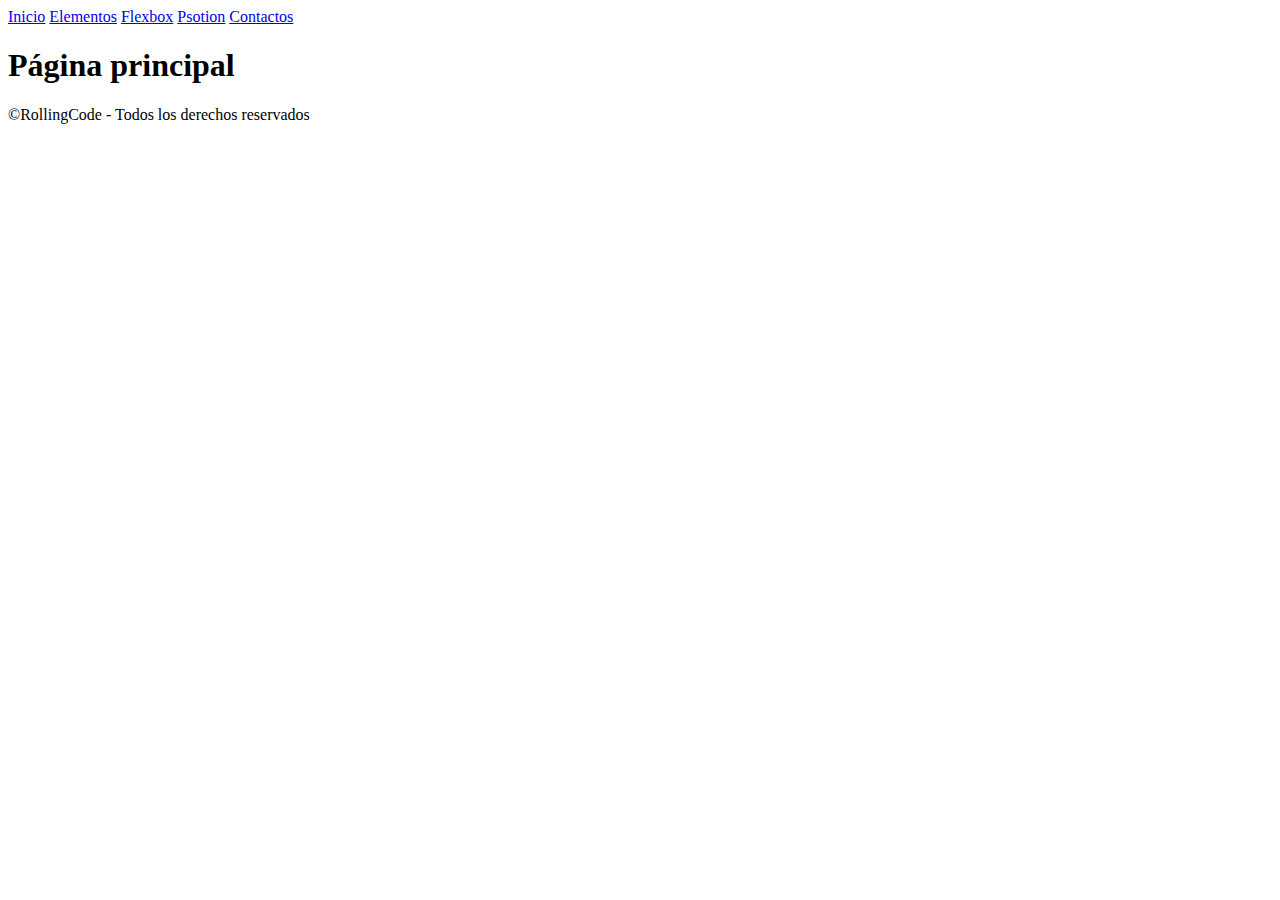
==== index.html @ 01941880 "comienzo a trabajar en la pagina principal" ====
<!DOCTYPE html>
<html lang="es">
  <head>
    <meta charset="UTF-8" />
    <meta name="viewport" content="width=device-width, initial-scale=1.0" />
    <meta
      name="keywords"
      content="estructuras HTML, estilos en cascada, selectores, listas, tablas"
    />
    <meta
      name="description"
      content="blog sobre tencnologías web, HTML5 y CSS3"
    />
    <meta name="author" content="Victoria Gramajo" />
    <link rel="icon" href="./img/logo-3.jpg" />
    <link rel="stylesheet" href="./css/style.css">
    <title>Mi primer web</title>
  </head>
  <body>
    <header>
      <nav>
        <a href="./index.html">Inicio</a>
        <a href="./pages/elementos.html">Elementos</a>
        <a href="./pages/flexbox.html">Flexbox</a>
        <a href="./pages/flexbox.html">Psotion</a>
        <a href="./pages/contactos.html">Contactos</a>
      </nav>
    </header>
    <main>
        <h1>Página principal</h1>
    </main>
    <footer>
        <p>&copy;RollingCode - Todos los derechos reservados</p>
    </footer>
  </body>
</html>
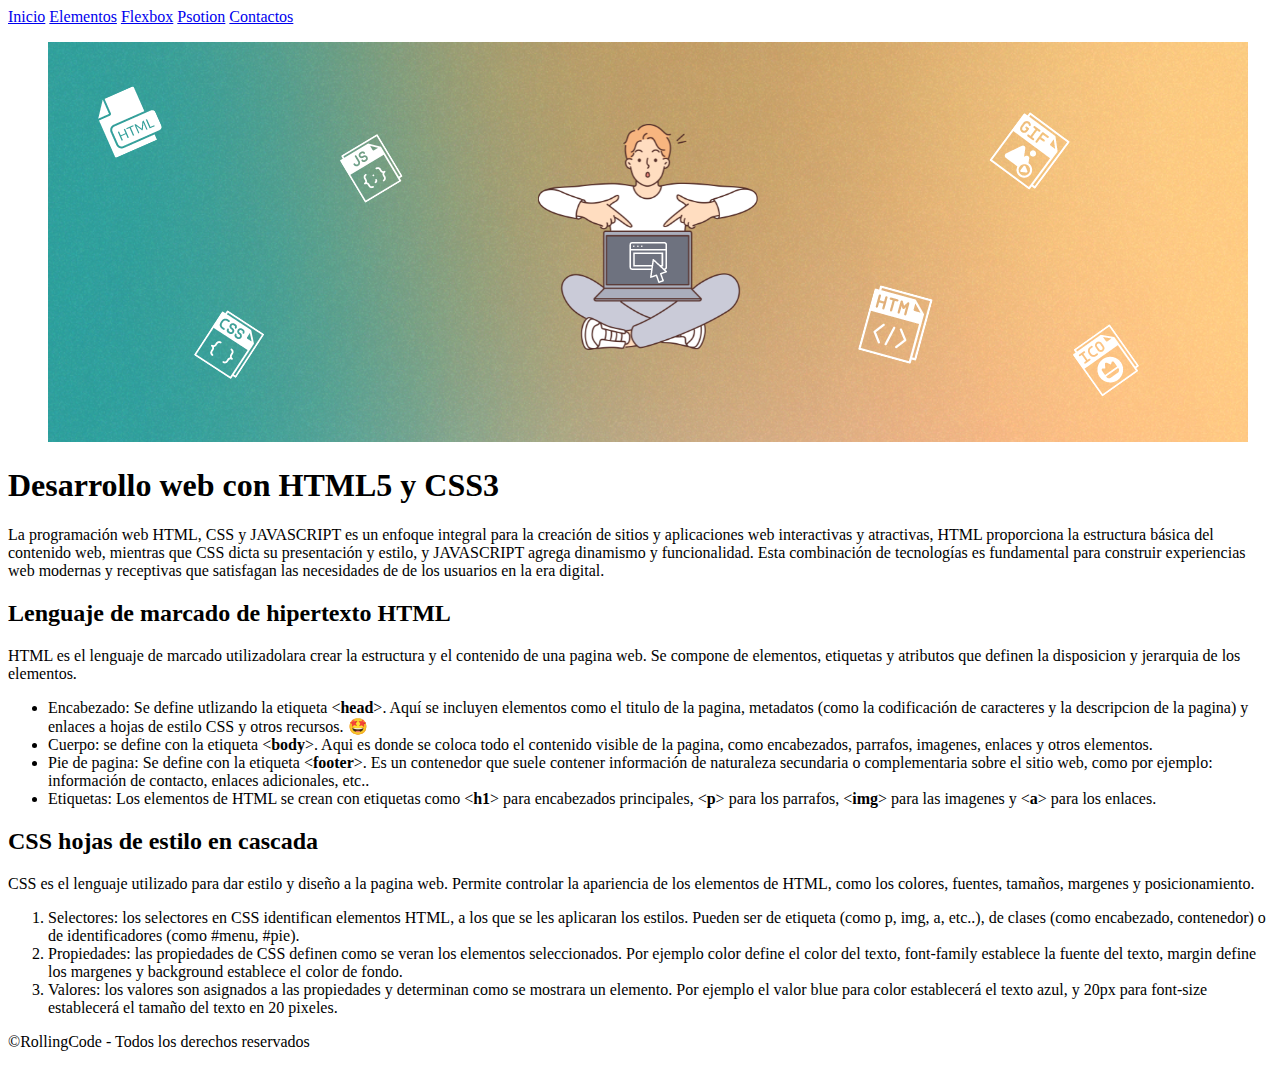
==== commit 04fb7963: "agregué toda la infor de la pagina" ====
--- a/index.html
+++ b/index.html
@@ -13,7 +13,7 @@
     />
     <meta name="author" content="Victoria Gramajo" />
     <link rel="icon" href="./img/logo-3.jpg" />
-    <link rel="stylesheet" href="./css/style.css">
+    <link rel="stylesheet" href="./css/style.css" />
     <title>Mi primer web</title>
   </head>
   <body>
@@ -27,10 +27,81 @@
       </nav>
     </header>
     <main>
-        <h1>Página principal</h1>
+      <figure>
+        <img src="./img/banner5.png" alt="banner blog html" />
+      </figure>
+      <h1>Desarrollo web con HTML5 y CSS3</h1>
+      <p>
+        La programación web HTML, CSS y JAVASCRIPT es un enfoque integral para
+        la creación de sitios y aplicaciones web interactivas y atractivas, HTML
+        proporciona la estructura básica del contenido web, mientras que CSS
+        dicta su presentación y estilo, y JAVASCRIPT agrega dinamismo y
+        funcionalidad. Esta combinación de tecnologías es fundamental para
+        construir experiencias web modernas y receptivas que satisfagan las
+        necesidades de de los usuarios en la era digital.
+      </p>
+      <h2>Lenguaje de marcado de hipertexto HTML</h2>
+      <p>
+        HTML es el lenguaje de marcado utilizadolara crear la estructura y el
+        contenido de una pagina web. Se compone de elementos, etiquetas y
+        atributos que definen la disposicion y jerarquia de los elementos.
+      </p>
+      <ul>
+        <li>
+          Encabezado: Se define utlizando la etiqueta
+          &lt;<strong>head</strong>&gt;. Aquí se incluyen elementos como el
+          titulo de la pagina, metadatos (como la codificación de caracteres y
+          la descripcion de la pagina) y enlaces a hojas de estilo CSS y otros
+          recursos. 🤩
+        </li>
+        <li>
+          Cuerpo: se define con la etiqueta &lt;<strong>body</strong>&gt;. Aqui
+          es donde se coloca todo el contenido visible de la pagina, como
+          encabezados, parrafos, imagenes, enlaces y otros elementos.
+        </li>
+        <li>
+          Pie de pagina: Se define con la etiqueta
+          &lt;<strong>footer</strong>&gt;. Es un contenedor que suele contener
+          información de naturaleza secundaria o complementaria sobre el sitio
+          web, como por ejemplo: información de contacto, enlaces adicionales,
+          etc..
+        </li>
+        <li>
+          Etiquetas: Los elementos de HTML se crean con etiquetas como
+          &lt;<b>h1</b>&gt; para encabezados principales, &lt;<b>p</b>&gt; para
+          los parrafos, &lt;<b>img</b>&gt; para las imagenes y &lt;<b>a</b>&gt;
+          para los enlaces.
+        </li>
+      </ul>
+      <h2>CSS hojas de estilo en cascada</h2>
+      <p>
+        CSS es el lenguaje utilizado para dar estilo y diseño a la pagina web.
+        Permite controlar la apariencia de los elementos de HTML, como los
+        colores, fuentes, tamaños, margenes y posicionamiento.
+      </p>
+      <ol>
+        <li>
+          Selectores: los selectores en CSS identifican elementos HTML, a los
+          que se les aplicaran los estilos. Pueden ser de etiqueta (como p, img,
+          a, etc..), de clases (como encabezado, contenedor) o de
+          identificadores (como #menu, #pie).
+        </li>
+        <li>
+          Propiedades: las propiedades de CSS definen como se veran los
+          elementos seleccionados. Por ejemplo color define el color del texto,
+          font-family establece la fuente del texto, margin define los margenes
+          y background establece el color de fondo.
+        </li>
+        <li>
+          Valores: los valores son asignados a las propiedades y determinan como
+          se mostrara un elemento. Por ejemplo el valor blue para color
+          establecerá el texto azul, y 20px para font-size establecerá el tamaño
+          del texto en 20 pixeles.
+        </li>
+      </ol>
     </main>
     <footer>
-        <p>&copy;RollingCode - Todos los derechos reservados</p>
+      <p>&copy;RollingCode - Todos los derechos reservados</p>
     </footer>
   </body>
 </html>
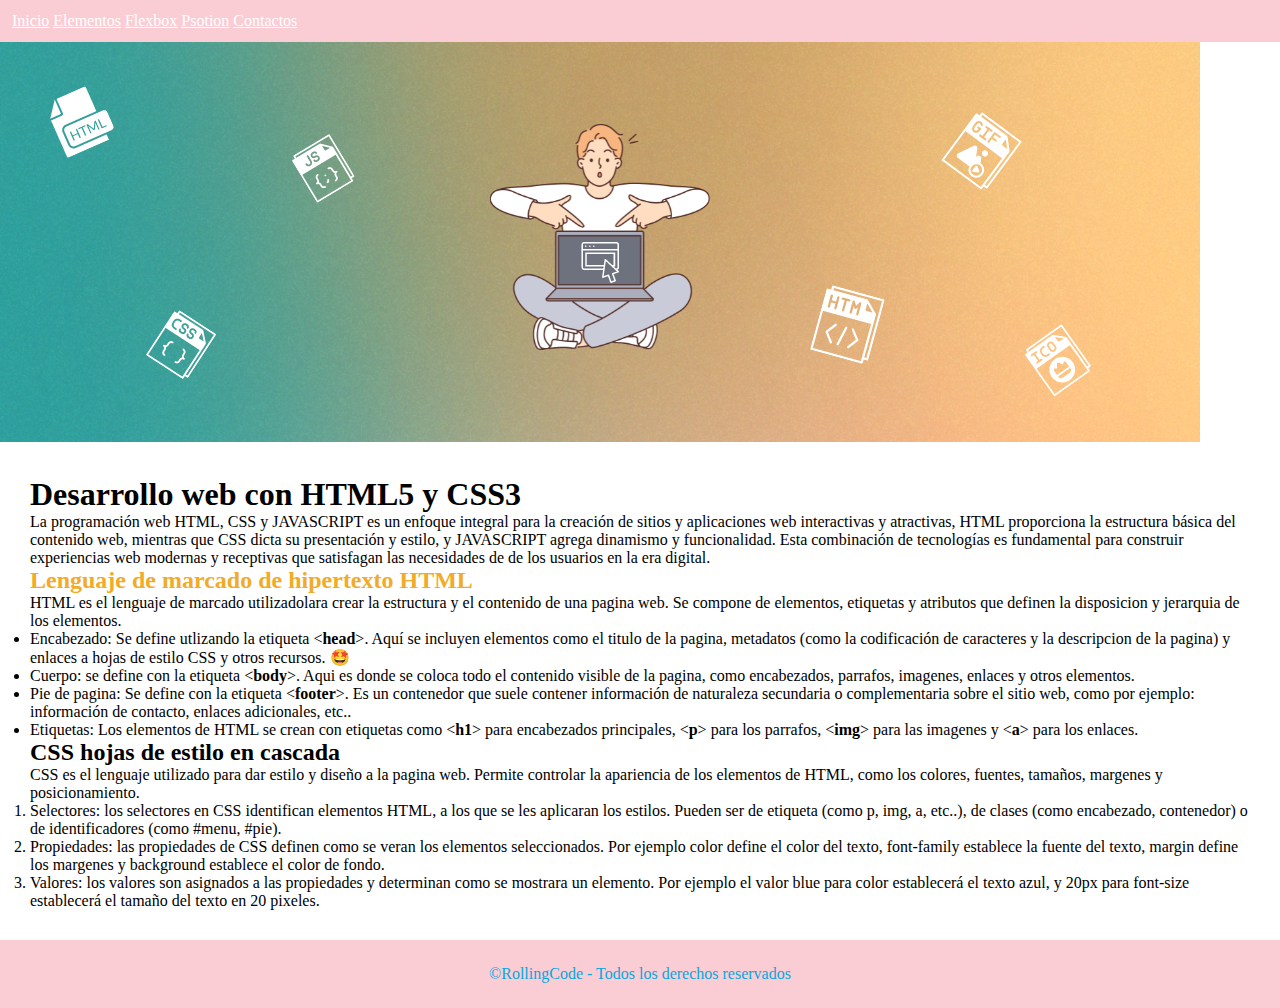
==== commit 1c180823: "aplicando clases con selectores de id, etiqueta y clases" ====
--- a/index.html
+++ b/index.html
@@ -30,75 +30,81 @@
       <figure>
         <img src="./img/banner5.png" alt="banner blog html" />
       </figure>
-      <h1>Desarrollo web con HTML5 y CSS3</h1>
-      <p>
-        La programación web HTML, CSS y JAVASCRIPT es un enfoque integral para
-        la creación de sitios y aplicaciones web interactivas y atractivas, HTML
-        proporciona la estructura básica del contenido web, mientras que CSS
-        dicta su presentación y estilo, y JAVASCRIPT agrega dinamismo y
-        funcionalidad. Esta combinación de tecnologías es fundamental para
-        construir experiencias web modernas y receptivas que satisfagan las
-        necesidades de de los usuarios en la era digital.
-      </p>
-      <h2>Lenguaje de marcado de hipertexto HTML</h2>
-      <p>
-        HTML es el lenguaje de marcado utilizadolara crear la estructura y el
-        contenido de una pagina web. Se compone de elementos, etiquetas y
-        atributos que definen la disposicion y jerarquia de los elementos.
-      </p>
-      <ul>
-        <li>
-          Encabezado: Se define utlizando la etiqueta
-          &lt;<strong>head</strong>&gt;. Aquí se incluyen elementos como el
-          titulo de la pagina, metadatos (como la codificación de caracteres y
-          la descripcion de la pagina) y enlaces a hojas de estilo CSS y otros
-          recursos. 🤩
-        </li>
-        <li>
-          Cuerpo: se define con la etiqueta &lt;<strong>body</strong>&gt;. Aqui
-          es donde se coloca todo el contenido visible de la pagina, como
-          encabezados, parrafos, imagenes, enlaces y otros elementos.
-        </li>
-        <li>
-          Pie de pagina: Se define con la etiqueta
-          &lt;<strong>footer</strong>&gt;. Es un contenedor que suele contener
-          información de naturaleza secundaria o complementaria sobre el sitio
-          web, como por ejemplo: información de contacto, enlaces adicionales,
-          etc..
-        </li>
-        <li>
-          Etiquetas: Los elementos de HTML se crean con etiquetas como
-          &lt;<b>h1</b>&gt; para encabezados principales, &lt;<b>p</b>&gt; para
-          los parrafos, &lt;<b>img</b>&gt; para las imagenes y &lt;<b>a</b>&gt;
-          para los enlaces.
-        </li>
-      </ul>
-      <h2>CSS hojas de estilo en cascada</h2>
-      <p>
-        CSS es el lenguaje utilizado para dar estilo y diseño a la pagina web.
-        Permite controlar la apariencia de los elementos de HTML, como los
-        colores, fuentes, tamaños, margenes y posicionamiento.
-      </p>
-      <ol>
-        <li>
-          Selectores: los selectores en CSS identifican elementos HTML, a los
-          que se les aplicaran los estilos. Pueden ser de etiqueta (como p, img,
-          a, etc..), de clases (como encabezado, contenedor) o de
-          identificadores (como #menu, #pie).
-        </li>
-        <li>
-          Propiedades: las propiedades de CSS definen como se veran los
-          elementos seleccionados. Por ejemplo color define el color del texto,
-          font-family establece la fuente del texto, margin define los margenes
-          y background establece el color de fondo.
-        </li>
-        <li>
-          Valores: los valores son asignados a las propiedades y determinan como
-          se mostrara un elemento. Por ejemplo el valor blue para color
-          establecerá el texto azul, y 20px para font-size establecerá el tamaño
-          del texto en 20 pixeles.
-        </li>
-      </ol>
+      <section class="contenedorPrincipal">
+        <h1>Desarrollo web con HTML5 y CSS3</h1>
+        <p>
+          La programación web HTML, CSS y JAVASCRIPT es un enfoque integral para
+          la creación de sitios y aplicaciones web interactivas y atractivas,
+          HTML proporciona la estructura básica del contenido web, mientras que
+          CSS dicta su presentación y estilo, y JAVASCRIPT agrega dinamismo y
+          funcionalidad. Esta combinación de tecnologías es fundamental para
+          construir experiencias web modernas y receptivas que satisfagan las
+          necesidades de de los usuarios en la era digital.
+        </p>
+        <article>
+          <h2 id="tituloDestacado">Lenguaje de marcado de hipertexto HTML</h2>
+          <p>
+            HTML es el lenguaje de marcado utilizadolara crear la estructura y
+            el contenido de una pagina web. Se compone de elementos, etiquetas y
+            atributos que definen la disposicion y jerarquia de los elementos.
+          </p>
+          <ul>
+            <li>
+              Encabezado: Se define utlizando la etiqueta
+              &lt;<strong>head</strong>&gt;. Aquí se incluyen elementos como el
+              titulo de la pagina, metadatos (como la codificación de caracteres
+              y la descripcion de la pagina) y enlaces a hojas de estilo CSS y
+              otros recursos. 🤩
+            </li>
+            <li>
+              Cuerpo: se define con la etiqueta &lt;<strong>body</strong>&gt;.
+              Aqui es donde se coloca todo el contenido visible de la pagina,
+              como encabezados, parrafos, imagenes, enlaces y otros elementos.
+            </li>
+            <li>
+              Pie de pagina: Se define con la etiqueta
+              &lt;<strong>footer</strong>&gt;. Es un contenedor que suele
+              contener información de naturaleza secundaria o complementaria
+              sobre el sitio web, como por ejemplo: información de contacto,
+              enlaces adicionales, etc..
+            </li>
+            <li>
+              Etiquetas: Los elementos de HTML se crean con etiquetas como
+              &lt;<b>h1</b>&gt; para encabezados principales, &lt;<b>p</b>&gt;
+              para los parrafos, &lt;<b>img</b>&gt; para las imagenes y
+              &lt;<b>a</b>&gt; para los enlaces.
+            </li>
+          </ul>
+        </article>
+        <article>
+          <h2>CSS hojas de estilo en cascada</h2>
+          <p>
+            CSS es el lenguaje utilizado para dar estilo y diseño a la pagina
+            web. Permite controlar la apariencia de los elementos de HTML, como
+            los colores, fuentes, tamaños, margenes y posicionamiento.
+          </p>
+          <ol>
+            <li>
+              Selectores: los selectores en CSS identifican elementos HTML, a
+              los que se les aplicaran los estilos. Pueden ser de etiqueta (como
+              p, img, a, etc..), de clases (como encabezado, contenedor) o de
+              identificadores (como #menu, #pie).
+            </li>
+            <li>
+              Propiedades: las propiedades de CSS definen como se veran los
+              elementos seleccionados. Por ejemplo color define el color del
+              texto, font-family establece la fuente del texto, margin define
+              los margenes y background establece el color de fondo.
+            </li>
+            <li>
+              Valores: los valores son asignados a las propiedades y determinan
+              como se mostrara un elemento. Por ejemplo el valor blue para color
+              establecerá el texto azul, y 20px para font-size establecerá el
+              tamaño del texto en 20 pixeles.
+            </li>
+          </ol>
+        </article>
+      </section>
     </main>
     <footer>
       <p>&copy;RollingCode - Todos los derechos reservados</p>
--- a/css/style.css
+++ b/css/style.css
@@ -0,0 +1,27 @@
+* {
+  margin: 0px;
+  padding: 0px;
+}
+
+nav {
+    background: rgb(250, 205, 213);
+    padding: 12px;
+}
+
+nav a{
+    color: white;
+}
+
+footer{
+background: rgb(250, 205, 213);
+padding: 25px 0px;
+color: rgb(5, 167, 221);
+text-align: center;
+}
+.contenedorPrincipal{
+  margin: 30px;
+}
+
+#tituloDestacado{
+  color: rgb(241, 171, 40);
+}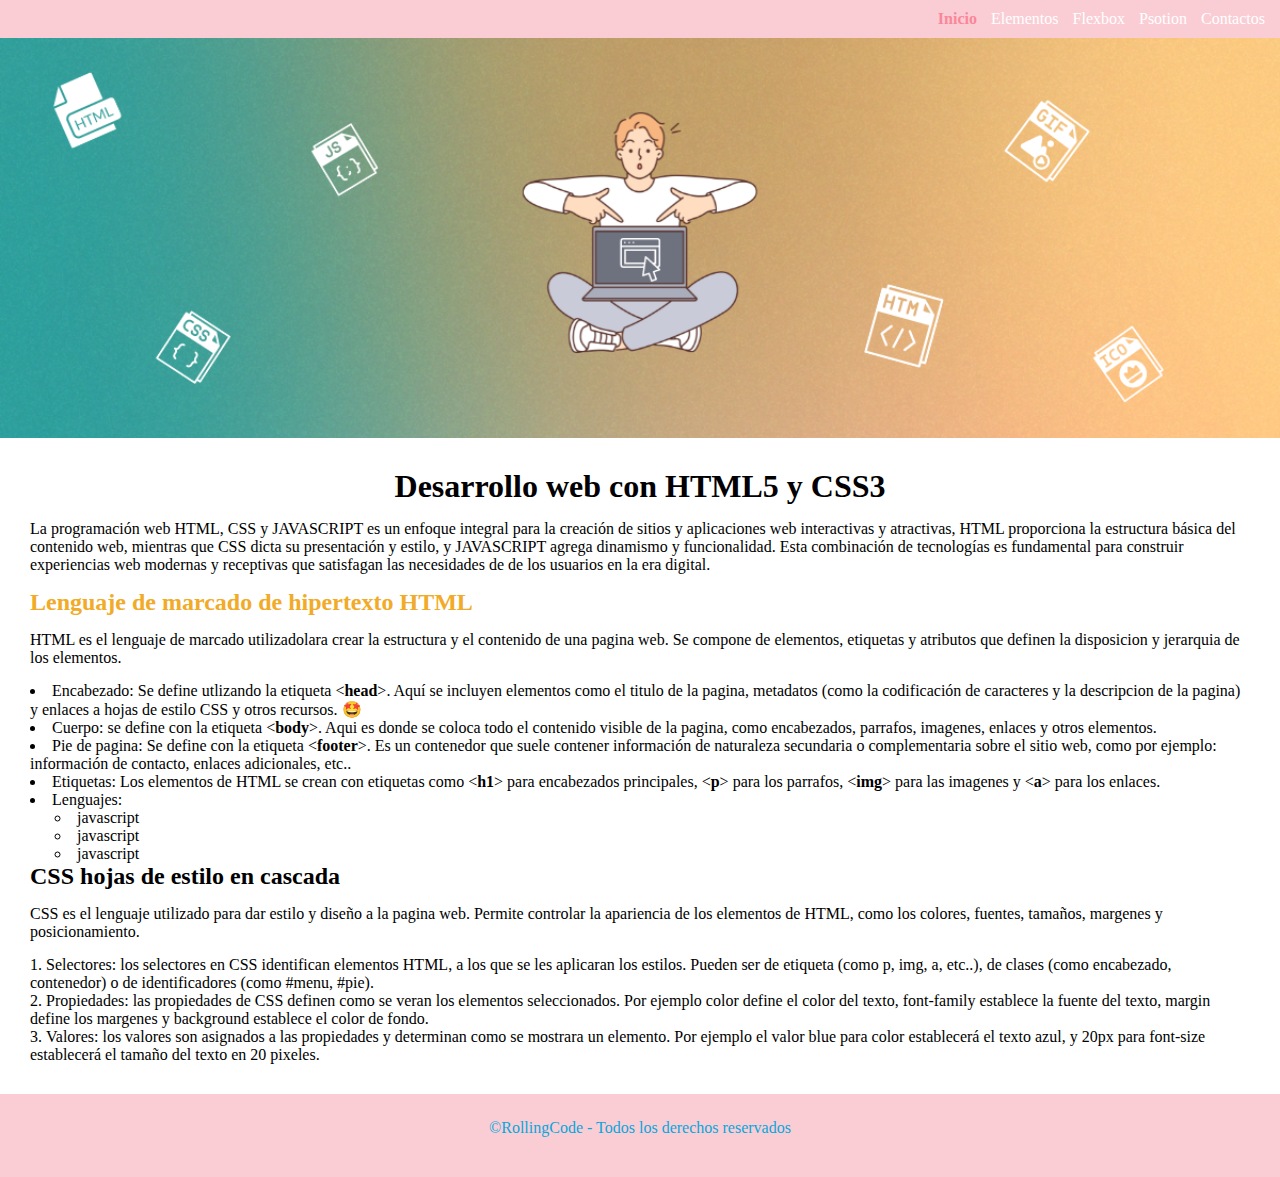
==== commit b47a6ac2: "agregué estilos a las paginas" ====
--- a/index.html
+++ b/index.html
@@ -19,7 +19,7 @@
   <body>
     <header>
       <nav>
-        <a href="./index.html">Inicio</a>
+        <a href="./index.html" class="paginaActiva">Inicio</a>
         <a href="./pages/elementos.html">Elementos</a>
         <a href="./pages/flexbox.html">Flexbox</a>
         <a href="./pages/flexbox.html">Psotion</a>
@@ -27,7 +27,7 @@
       </nav>
     </header>
     <main>
-      <figure>
+      <figure class="baner">
         <img src="./img/banner5.png" alt="banner blog html" />
       </figure>
       <section class="contenedorPrincipal">
@@ -74,6 +74,10 @@
               para los parrafos, &lt;<b>img</b>&gt; para las imagenes y
               &lt;<b>a</b>&gt; para los enlaces.
             </li>
+            <li>Lenguajes:</li>
+            <ul class="margenLista"><li>javascript</li>
+            <li>javascript</li>
+          <li>javascript</li></ul>
           </ul>
         </article>
         <article>
--- a/css/style.css
+++ b/css/style.css
@@ -1,27 +1,102 @@
+:root {
+  --color: rgb(250, 205, 213);
+}
+
 * {
   margin: 0px;
   padding: 0px;
 }
 
 nav {
-    background: rgb(250, 205, 213);
-    padding: 12px;
+  background: var(--color);
+  padding: 10px;
+  text-align: end;
 }
 
-nav a{
-    color: white;
+nav a {
+  color: white;
+  text-decoration: none;
+  padding: 5px;
 }
 
-footer{
-background: rgb(250, 205, 213);
-padding: 25px 0px;
-color: rgb(5, 167, 221);
-text-align: center;
+footer {
+  background: var(--color);
+  padding: 25px 0px;
+  color: rgb(5, 167, 221);
+  text-align: center;
 }
-.contenedorPrincipal{
+.contenedorPrincipal {
   margin: 30px;
 }
 
-#tituloDestacado{
+#tituloDestacado {
   color: rgb(241, 171, 40);
+}
+
+p,
+h1,
+h2,
+h3,
+h4,
+h5,
+h6 {
+  margin-bottom: 15px;
+}
+
+img {
+  width: 100%;
+  height: 100%;
+  object-fit: cover;
+}
+.baner {
+  height: 400px;
+}
+.margenLista {
+  margin-left: 25px;
+}
+
+h1 {
+  text-align: center;
+}
+li {
+  list-style-position: inside;
+}
+
+#btn1 {
+  border-radius: 15px;
+  background-color: aquamarine;
+  border-color: aquamarine;
+  border-style:dashed;
+  margin: 10px;
+  padding: 5px;
+  
+  
+}
+#btn2 {
+  border-radius: 15px;
+  background-color: burlywood;
+  border-color: burlywood;
+  border-style: dashed;
+  margin: 10px;
+  padding: 5px;
+}
+#btn3 {
+  border-radius: 15px;
+  background-color: rgb(151, 248, 248);
+  border-color: rgb(151, 248, 248);
+  border-style: dashed;
+  margin: 10px;
+  padding: 5px;
+}
+#btn4{
+  border-radius: 15px;
+  background-color: beige;
+  border-color: beige;
+  border-style: dashed;
+  margin: 10px;
+  padding: 5px;
+}
+.paginaActiva{
+  font-weight: 700;
+  color: rgb(250, 134, 153);
 }